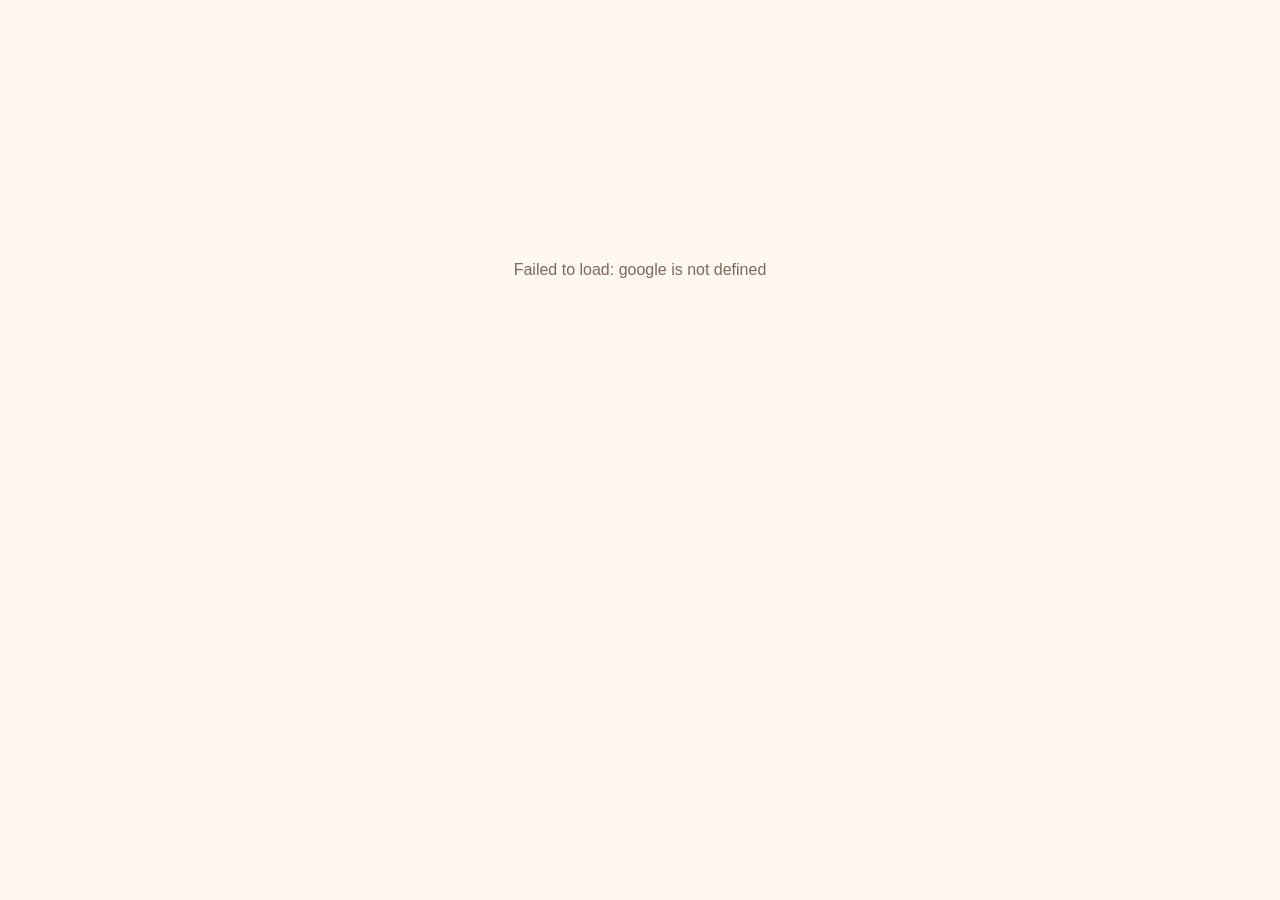
==== apps-script/admin.html @ 8aa75b38 "Heat 3: Inventory view + restock modal - New getInventoryDetail joins Restocks for true last-restock" ====
<!DOCTYPE html>
<html>
<head>
  <base target="_top">
  <meta charset="utf-8">
  <title>Siopao POS — Admin</title>
  <style>
    /* Reuse the seller-frontend palette as the de-facto Touchstone. */
    :root {
      --bg:        #fff8f0;
      --surface:   #ffffff;
      --surface-2: #fdf2e3;
      --primary:   #c44b2f;
      --primary-d: #9c3a23;
      --accent:    #2f7d3c;
      --warn:      #b88500;
      --danger:    #b3261e;
      --text:      #221a14;
      --muted:     #7a6a5e;
      --border:    #ead9c5;
      --shadow:    0 1px 3px rgba(80, 40, 10, 0.08);
      --radius:    10px;
    }

    * { box-sizing: border-box; }
    html, body { margin: 0; padding: 0; }
    body {
      font-family: -apple-system, BlinkMacSystemFont, "Segoe UI", Roboto, sans-serif;
      color: var(--text);
      background: var(--bg);
      font-size: 14px;
      line-height: 1.4;
    }
    button { font: inherit; color: inherit; cursor: pointer; border: none; background: none; }
    button:disabled { opacity: 0.5; cursor: not-allowed; }
    input, select, textarea {
      font: inherit;
      padding: 8px 10px;
      border: 1px solid var(--border);
      background: var(--surface);
      border-radius: 6px;
      color: var(--text);
    }
    input:focus, select:focus, textarea:focus { outline: 2px solid var(--primary); outline-offset: -1px; }

    [hidden] { display: none !important; }

    /* ---------- Loading / auth gate ---------- */
    .loading {
      display: flex; align-items: center; justify-content: center;
      min-height: 60vh; color: var(--muted); font-size: 16px;
    }
    .auth-gate {
      max-width: 480px; margin: 80px auto; text-align: center;
      background: var(--surface); padding: 32px 24px;
      border-radius: var(--radius); box-shadow: var(--shadow);
    }
    .auth-gate h1 { margin: 0 0 12px; color: var(--primary); font-size: 24px; }
    .auth-gate p  { margin: 8px 0; }
    .auth-gate .email { font-weight: 600; }
    .auth-gate .hint  { color: var(--muted); font-size: 13px; margin-top: 16px; }

    /* ---------- Topbar + nav ---------- */
    .topbar {
      display: flex; align-items: center; justify-content: space-between;
      padding: 12px 20px; background: var(--surface);
      border-bottom: 1px solid var(--border);
    }
    .brand { font-weight: 700; color: var(--primary); font-size: 16px; }
    .who { color: var(--muted); font-size: 13px; }

    .tabs {
      display: flex; gap: 4px; padding: 0 12px;
      background: var(--surface); border-bottom: 1px solid var(--border);
      overflow-x: auto;
    }
    .tabs button {
      padding: 12px 14px; font-weight: 500;
      color: var(--muted); border-bottom: 3px solid transparent;
      white-space: nowrap;
    }
    .tabs button.active {
      color: var(--primary);
      border-bottom-color: var(--primary);
    }
    .tabs button:hover:not(.active) { color: var(--text); }

    /* ---------- Content area ---------- */
    .content { padding: 20px; max-width: 1200px; margin: 0 auto; }
    .view-stub {
      background: var(--surface); padding: 32px;
      border-radius: var(--radius); box-shadow: var(--shadow);
      color: var(--muted); text-align: center;
    }
    .view-stub h2 { color: var(--text); margin: 0 0 8px; }

    h2.section-title {
      margin: 0 0 12px; font-size: 18px;
    }

    /* ---------- Cards / tables (used by later heats) ---------- */
    .card {
      background: var(--surface);
      border-radius: var(--radius);
      box-shadow: var(--shadow);
      padding: 16px;
      margin-bottom: 16px;
    }
    table {
      width: 100%; border-collapse: collapse; background: var(--surface);
      border-radius: var(--radius); overflow: hidden;
      box-shadow: var(--shadow);
    }
    th, td {
      padding: 10px 12px; text-align: left;
      border-bottom: 1px solid var(--border);
    }
    th {
      background: var(--surface-2);
      font-weight: 600; color: var(--muted);
      font-size: 12px; text-transform: uppercase; letter-spacing: 0.4px;
    }
    tr:last-child td { border-bottom: none; }

    .btn {
      display: inline-flex; align-items: center; justify-content: center;
      padding: 8px 14px; border-radius: 6px; font-weight: 600;
      background: var(--primary); color: white;
    }
    .btn:hover:not(:disabled) { background: var(--primary-d); }
    .btn.secondary {
      background: var(--surface-2); color: var(--text);
      border: 1px solid var(--border);
    }
    .btn.danger { background: var(--danger); }
    .btn.small { padding: 6px 10px; font-size: 13px; }

    /* ---------- Modal (used by later heats) ---------- */
    .modal {
      position: fixed; inset: 0;
      background: rgba(20,10,5,0.5);
      display: flex; align-items: center; justify-content: center;
      z-index: 100;
    }
    .modal-card {
      background: var(--bg);
      border-radius: var(--radius);
      padding: 20px;
      width: 100%; max-width: 420px;
      box-shadow: 0 10px 40px rgba(0,0,0,0.3);
    }
    .modal-card h3 { margin: 0 0 12px; }
    .modal-card .row { display: flex; flex-direction: column; gap: 4px; margin-bottom: 12px; }
    .modal-card .row label { font-size: 12px; color: var(--muted); text-transform: uppercase; letter-spacing: 0.4px; }
    .modal-actions { display: flex; gap: 10px; justify-content: flex-end; margin-top: 16px; }

    /* ---------- Dashboard ---------- */
    .dash-head {
      display: flex; justify-content: space-between; align-items: center;
      margin-bottom: 16px;
    }
    .dash-head .day { color: var(--muted); font-size: 13px; }
    .dash-grid {
      display: grid; grid-template-columns: 1fr 1fr; gap: 16px;
    }
    @media (max-width: 720px) { .dash-grid { grid-template-columns: 1fr; } }
    .stat-card { background: var(--surface); border-radius: var(--radius); box-shadow: var(--shadow); padding: 16px; }
    .stat-card h3 {
      margin: 0 0 8px; font-size: 12px; color: var(--muted);
      text-transform: uppercase; letter-spacing: 0.5px;
    }
    .stat-big { font-size: 30px; font-weight: 700; color: var(--primary); }
    .stat-row {
      display: flex; justify-content: space-between; padding: 6px 0;
      font-size: 14px;
    }
    .stat-row + .stat-row { border-top: 1px dashed var(--border); }
    .stat-row .label { color: var(--muted); }
    .stat-row .val { font-weight: 600; }
    .stat-store-block + .stat-store-block { margin-top: 12px; padding-top: 12px; border-top: 1px solid var(--border); }
    .stat-store-name {
      font-weight: 700; color: var(--text); margin-bottom: 6px; font-size: 14px;
    }

    .list-card { background: var(--surface); border-radius: var(--radius); box-shadow: var(--shadow); padding: 16px; }
    .list-card h3 {
      margin: 0 0 12px; font-size: 14px; font-weight: 700;
      display: flex; justify-content: space-between; align-items: baseline;
    }
    .list-card h3 small { font-weight: 400; color: var(--muted); font-size: 12px; }
    .empty { color: var(--muted); font-style: italic; padding: 12px 0; }

    .row-line {
      display: flex; justify-content: space-between; align-items: center;
      padding: 8px 0; gap: 8px;
    }
    .row-line + .row-line { border-top: 1px dashed var(--border); }
    .row-line .main { flex: 1; min-width: 0; }
    .row-line .sub { color: var(--muted); font-size: 12px; }

    .badge {
      display: inline-block; padding: 2px 8px; border-radius: 999px;
      font-size: 11px; font-weight: 700; text-transform: uppercase;
    }
    .badge.warn { background: #fff3cd; color: var(--warn); }
    .badge.danger { background: #fde0de; color: var(--danger); }
    .badge.ok { background: #e0f0e2; color: var(--accent); }

    /* ---------- Toolbars used by data views ---------- */
    .toolbar {
      display: flex; align-items: center; justify-content: space-between;
      gap: 12px; margin-bottom: 12px; flex-wrap: wrap;
    }
    .toolbar .controls { display: flex; gap: 8px; align-items: center; flex-wrap: wrap; }
    .toolbar .controls label { color: var(--muted); font-size: 13px; }
    .toolbar .controls select, .toolbar .controls input {
      min-width: 140px;
    }

    .stock-cell { font-weight: 700; }
    .stock-cell.low { color: var(--warn); }
    .stock-cell.out { color: var(--danger); }
    .row-inactive { opacity: 0.55; }

    /* ---------- Toast ---------- */
    .toast {
      position: fixed; bottom: 20px; left: 50%;
      transform: translateX(-50%);
      background: var(--text); color: white;
      padding: 10px 18px; border-radius: 999px; font-size: 14px;
      box-shadow: 0 4px 16px rgba(0,0,0,0.3);
      z-index: 200;
    }
    .toast.err { background: var(--danger); }
    .toast.ok  { background: var(--accent); }
  </style>
</head>
<body>

  <div id="loading" class="loading">Loading…</div>

  <div id="auth-gate" class="auth-gate" hidden>
    <h1>Siopao POS — Admin</h1>
    <p id="auth-msg">Not authorized.</p>
    <p class="hint">Open this page in a browser tab signed in to the Google account that owns this Apps Script project, and ensure that email is listed in <code>ADMIN_EMAILS</code> under Script Properties.</p>
  </div>

  <div id="app" hidden>
    <header class="topbar">
      <div class="brand">Siopao POS — Admin</div>
      <div class="who"><span id="who-email"></span></div>
    </header>

    <nav class="tabs">
      <button data-view="dashboard">Dashboard</button>
      <button data-view="inventory">Inventory</button>
      <button data-view="menu">Menu &amp; Prices</button>
      <button data-view="sellers">Sellers</button>
      <button data-view="sales">Sales Log</button>
      <button data-view="shifts">Shift History</button>
    </nav>

    <main id="content" class="content"></main>
  </div>

  <div id="toast" class="toast" hidden></div>

  <script>
    'use strict';

    // ---------- google.script.run promise wrapper ----------
    function srv(name) {
      var args = Array.prototype.slice.call(arguments, 1);
      return new Promise(function (resolve, reject) {
        var runner = google.script.run
          .withSuccessHandler(resolve)
          .withFailureHandler(function (err) {
            reject(new Error((err && err.message) || String(err)));
          });
        runner[name].apply(runner, args);
      });
    }

    // ---------- Tiny helpers ----------
    function $(sel) { return document.querySelector(sel); }
    function esc(s) {
      return String(s == null ? '' : s).replace(/[&<>"']/g, function (c) {
        return ({ '&':'&amp;','<':'&lt;','>':'&gt;','"':'&quot;',"'":'&#39;' })[c];
      });
    }
    function fmtPeso(n, decimals) {
      if (decimals == null) decimals = 2;
      return '₱' + (Number(n) || 0).toFixed(decimals);
    }
    function toast(msg, kind) {
      var t = $('#toast');
      t.textContent = msg;
      t.className = 'toast' + (kind ? ' ' + kind : '');
      t.hidden = false;
      clearTimeout(toast._t);
      toast._t = setTimeout(function () { t.hidden = true; }, 2800);
    }

    // ---------- State ----------
    var state = {
      view: null,
      menu: null,        // { stores, items, bundles }
      sellers: null,
      stores: null
    };

    // ---------- View router ----------
    var VIEWS = {
      dashboard: { title: 'Dashboard',     render: renderDashboard },
      inventory: { title: 'Inventory',     render: renderInventory },
      menu:      { title: 'Menu & Prices', render: renderStub },
      sellers:   { title: 'Sellers',       render: renderStub },
      sales:     { title: 'Sales Log',     render: renderStub },
      shifts:    { title: 'Shift History', render: renderStub }
    };

    function showView(name) {
      var view = VIEWS[name];
      if (!view) return;
      state.view = name;
      document.querySelectorAll('.tabs button').forEach(function (b) {
        b.classList.toggle('active', b.dataset.view === name);
      });
      view.render(name);
    }

    function renderStub(name) {
      var v = VIEWS[name];
      $('#content').innerHTML =
        '<div class="view-stub">' +
        '  <h2>' + esc(v.title) + '</h2>' +
        '  <p>This view lands in a later heat. Auth + shell ready.</p>' +
        '</div>';
    }

    // ---------- Dashboard ----------
    async function renderDashboard() {
      $('#content').innerHTML =
        '<div class="dash-head">' +
        '  <h2 class="section-title">Today</h2>' +
        '  <button class="btn small secondary" id="dash-refresh">Refresh</button>' +
        '</div>' +
        '<div id="dash-body"><div class="empty">Loading…</div></div>';

      $('#dash-refresh').addEventListener('click', loadDashboard);
      await loadDashboard();
    }

    async function loadDashboard() {
      try {
        var data = await srv('ui_getDashboard');
        if (state.view !== 'dashboard') return; // tab switched mid-load
        $('#dash-body').innerHTML = buildDashboardHtml(data);
        wireDashboardActions();
      } catch (err) {
        $('#dash-body').innerHTML =
          '<div class="empty">Failed to load: ' + esc(err.message || err) + '</div>';
      }
    }

    function buildDashboardHtml(d) {
      var t = d.today || { by_store: {}, total: { cash: 0, gcash: 0, count: 0 } };
      var total = t.total || { cash: 0, gcash: 0, count: 0 };
      var revenue = (Number(total.cash) || 0) + (Number(total.gcash) || 0);

      var perStoreHtml = '';
      var storeKeys = Object.keys(t.by_store || {});
      if (storeKeys.length === 0) {
        perStoreHtml = '<div class="empty">No sales recorded today yet.</div>';
      } else {
        // Map store_id → display name via active_shifts / variance_alerts if any,
        // else fall back to the store_id itself.
        var storeNameLookup = {};
        (d.active_shifts || []).forEach(function (s) { storeNameLookup[s.store_id] = s.store_name; });
        (d.variance_alerts || []).forEach(function (s) { storeNameLookup[s.store_id] = s.store_name; });

        perStoreHtml = storeKeys.map(function (sid) {
          var row = t.by_store[sid];
          var name = storeNameLookup[sid] || sid;
          return (
            '<div class="stat-store-block">' +
            '  <div class="stat-store-name">' + esc(name) + '</div>' +
            '  <div class="stat-row"><span class="label">Cash</span><span class="val">' + fmtPeso(row.cash) + '</span></div>' +
            '  <div class="stat-row"><span class="label">GCash</span><span class="val">' + fmtPeso(row.gcash) + '</span></div>' +
            '  <div class="stat-row"><span class="label">Sales</span><span class="val">' + (row.count || 0) + '</span></div>' +
            '</div>'
          );
        }).join('');
      }

      var bestHtml = (!d.best_sellers || d.best_sellers.length === 0)
        ? '<div class="empty">Nothing sold today yet.</div>'
        : d.best_sellers.slice(0, 10).map(function (b) {
            return (
              '<div class="row-line">' +
              '  <div class="main">' + esc(b.name) + '</div>' +
              '  <div class="val">×' + b.qty_sold + '</div>' +
              '</div>'
            );
          }).join('');

      var activeHtml = (!d.active_shifts || d.active_shifts.length === 0)
        ? '<div class="empty">No active shifts right now.</div>'
        : d.active_shifts.map(function (s) {
            return (
              '<div class="row-line">' +
              '  <div class="main">' +
              '    <div>' + esc(s.seller_name) + ' <span class="sub">@ ' + esc(s.store_name) + '</span></div>' +
              '    <div class="sub">since ' + fmtTime(s.start_time) + ' · running ' + runningDuration(s.start_time) + '</div>' +
              '  </div>' +
              '  <button class="btn small secondary" data-action="force-close" data-shift-id="' + esc(s.shift_id) + '" data-seller="' + esc(s.seller_name) + '">Force close</button>' +
              '</div>'
            );
          }).join('');

      var alertsHtml = (!d.variance_alerts || d.variance_alerts.length === 0)
        ? '<div class="empty">No variance alerts today (threshold ₱20).</div>'
        : d.variance_alerts.map(function (a) {
            var bits = [];
            if (Math.abs(a.variance_cash)  > 0.005) bits.push('Cash ' + signed(a.variance_cash));
            if (Math.abs(a.variance_gcash) > 0.005) bits.push('GCash ' + signed(a.variance_gcash));
            return (
              '<div class="row-line">' +
              '  <div class="main">' +
              '    <div>' + esc(a.seller_name) + ' <span class="sub">@ ' + esc(a.store_name) + '</span></div>' +
              '    <div class="sub">closed ' + fmtTime(a.end_time) + '</div>' +
              '  </div>' +
              '  <span class="badge danger">' + bits.join(' · ') + '</span>' +
              '</div>'
            );
          }).join('');

      return (
        '<div class="dash-grid">' +
        '  <div class="stat-card">' +
        '    <h3>Revenue today</h3>' +
        '    <div class="stat-big">' + fmtPeso(revenue) + '</div>' +
        '    <div class="stat-row"><span class="label">Cash</span><span class="val">' + fmtPeso(total.cash) + '</span></div>' +
        '    <div class="stat-row"><span class="label">GCash</span><span class="val">' + fmtPeso(total.gcash) + '</span></div>' +
        '    <div class="stat-row"><span class="label">Sales</span><span class="val">' + (total.count || 0) + '</span></div>' +
        '  </div>' +
        '  <div class="stat-card">' +
        '    <h3>By store</h3>' +
        '    ' + perStoreHtml +
        '  </div>' +
        '  <div class="list-card">' +
        '    <h3>Best sellers <small>today</small></h3>' +
        '    ' + bestHtml +
        '  </div>' +
        '  <div class="list-card">' +
        '    <h3>Active shifts</h3>' +
        '    ' + activeHtml +
        '  </div>' +
        '  <div class="list-card" style="grid-column: 1 / -1;">' +
        '    <h3>Variance alerts <small>today, &gt; ₱20</small></h3>' +
        '    ' + alertsHtml +
        '  </div>' +
        '</div>'
      );
    }

    function wireDashboardActions() {
      document.querySelectorAll('[data-action="force-close"]').forEach(function (btn) {
        btn.addEventListener('click', async function () {
          var shiftId = btn.dataset.shiftId;
          var who = btn.dataset.seller;
          var ok = confirm('Force-close ' + who + "'s shift?\n\nNo counted cash/GCash will be recorded — variance fields will be blank. The shift's notes will be stamped [FORCE CLOSED BY ADMIN].");
          if (!ok) return;
          btn.disabled = true;
          try {
            await srv('ui_forceCloseShift', { shift_id: shiftId });
            toast('Shift force-closed', 'ok');
            await loadDashboard();
          } catch (err) {
            toast(err.message, 'err');
            btn.disabled = false;
          }
        });
      });
    }

    // ---------- Date/duration formatters ----------
    function fmtTime(t) {
      if (!t) return '—';
      var d = new Date(t);
      var h = d.getHours();
      var m = d.getMinutes();
      var ampm = h >= 12 ? 'PM' : 'AM';
      var hh = ((h + 11) % 12) + 1;
      return hh + ':' + (m < 10 ? '0' : '') + m + ' ' + ampm;
    }
    function runningDuration(t) {
      if (!t) return '—';
      var ms = Date.now() - new Date(t).getTime();
      if (ms < 0) return '—';
      var m = Math.floor(ms / 60000);
      if (m < 60) return m + 'm';
      return Math.floor(m / 60) + 'h ' + (m % 60) + 'm';
    }
    function signed(n) {
      var v = Number(n) || 0;
      return (v > 0 ? '+' : '') + fmtPeso(v);
    }

    function fmtDate(t) {
      if (!t) return 'never';
      var d = new Date(t);
      var now = new Date();
      var sameDay = d.toDateString() === now.toDateString();
      if (sameDay) return 'today ' + fmtTime(t);
      var diffDays = Math.floor((now - d) / 86400000);
      if (diffDays === 1) return 'yesterday';
      if (diffDays < 7) return diffDays + 'd ago';
      return d.getFullYear() + '-' + pad2(d.getMonth() + 1) + '-' + pad2(d.getDate());
    }
    function pad2(n) { return (n < 10 ? '0' : '') + n; }

    // ---------- Inventory ----------
    var inventoryState = { store_id: null, rows: [] };

    async function renderInventory() {
      $('#content').innerHTML =
        '<div class="toolbar">' +
        '  <h2 class="section-title">Inventory</h2>' +
        '  <div class="controls">' +
        '    <label for="inv-store">Store</label>' +
        '    <select id="inv-store"></select>' +
        '    <button class="btn small secondary" id="inv-refresh">Refresh</button>' +
        '  </div>' +
        '</div>' +
        '<div id="inv-body"><div class="empty">Loading…</div></div>';

      // Load stores once, then default to first
      if (!state.stores) {
        try { state.stores = await srv('ui_listStores'); }
        catch (err) { $('#inv-body').innerHTML = '<div class="empty">Failed to load stores: ' + esc(err.message) + '</div>'; return; }
      }
      var sel = $('#inv-store');
      sel.innerHTML = state.stores
        .filter(function (s) { return s.active; })
        .map(function (s) { return '<option value="' + esc(s.store_id) + '">' + esc(s.name) + '</option>'; })
        .join('');
      if (!inventoryState.store_id) inventoryState.store_id = sel.value;
      else sel.value = inventoryState.store_id;

      sel.addEventListener('change', function () {
        inventoryState.store_id = sel.value;
        loadInventory();
      });
      $('#inv-refresh').addEventListener('click', loadInventory);

      await loadInventory();
    }

    async function loadInventory() {
      var sid = inventoryState.store_id;
      if (!sid) return;
      $('#inv-body').innerHTML = '<div class="empty">Loading…</div>';
      try {
        inventoryState.rows = await srv('ui_getInventoryDetail', { store_id: sid });
        if (state.view !== 'inventory') return;
        renderInventoryTable();
      } catch (err) {
        $('#inv-body').innerHTML = '<div class="empty">Failed: ' + esc(err.message) + '</div>';
      }
    }

    function renderInventoryTable() {
      var rows = inventoryState.rows.slice().sort(function (a, b) {
        // active first, then by name
        if (a.active !== b.active) return a.active ? -1 : 1;
        return a.name.localeCompare(b.name);
      });
      if (rows.length === 0) {
        $('#inv-body').innerHTML = '<div class="empty">No items in inventory for this store.</div>';
        return;
      }
      $('#inv-body').innerHTML =
        '<table>' +
        '  <thead><tr><th>Item</th><th>Stock</th><th>Last restocked</th><th></th></tr></thead>' +
        '  <tbody>' +
          rows.map(function (r) {
            var stockClass = r.stock <= 0 ? 'out' : r.stock <= 5 ? 'low' : '';
            return (
              '<tr class="' + (r.active ? '' : 'row-inactive') + '">' +
              '  <td>' + esc(r.name) + (r.active ? '' : ' <span class="badge warn">inactive</span>') + '</td>' +
              '  <td class="stock-cell ' + stockClass + '">' + r.stock + '</td>' +
              '  <td>' + esc(fmtDate(r.last_restocked_at)) +
                  (r.last_restocked_qty ? ' <span class="sub">(+' + r.last_restocked_qty + ')</span>' : '') +
              '  </td>' +
              '  <td><button class="btn small" data-action="restock" data-item-id="' + esc(r.item_id) + '" data-item-name="' + esc(r.name) + '">+ Restock</button></td>' +
              '</tr>'
            );
          }).join('') +
        '  </tbody>' +
        '</table>';

      document.querySelectorAll('[data-action="restock"]').forEach(function (btn) {
        btn.addEventListener('click', function () {
          openRestockModal(btn.dataset.itemId, btn.dataset.itemName);
        });
      });
    }

    function openRestockModal(item_id, item_name) {
      var storeName = (state.stores || []).filter(function (s) { return s.store_id === inventoryState.store_id; })[0];
      storeName = storeName ? storeName.name : inventoryState.store_id;
      var modal = document.createElement('div');
      modal.className = 'modal';
      modal.innerHTML =
        '<div class="modal-card">' +
        '  <h3>Restock</h3>' +
        '  <div class="row"><label>Item</label><div>' + esc(item_name) + ' <span class="sub">@ ' + esc(storeName) + '</span></div></div>' +
        '  <div class="row"><label>Quantity to add</label><input type="number" id="restock-qty" min="1" step="1" value="10" autofocus></div>' +
        '  <div class="row"><label>Notes (optional)</label><input type="text" id="restock-notes" placeholder="e.g. fresh batch from kitchen"></div>' +
        '  <div class="modal-actions">' +
        '    <button class="btn secondary" data-modal-cancel>Cancel</button>' +
        '    <button class="btn" data-modal-ok>Add stock</button>' +
        '  </div>' +
        '</div>';
      document.body.appendChild(modal);
      modal.querySelector('[data-modal-cancel]').addEventListener('click', function () { modal.remove(); });
      modal.querySelector('[data-modal-ok]').addEventListener('click', async function () {
        var ok = modal.querySelector('[data-modal-ok]');
        var qty = Number(modal.querySelector('#restock-qty').value);
        var notes = modal.querySelector('#restock-notes').value;
        if (!isFinite(qty) || qty <= 0) { toast('Quantity must be positive', 'err'); return; }
        ok.disabled = true;
        try {
          await srv('ui_restock', { store_id: inventoryState.store_id, item_id: item_id, qty: qty, notes: notes });
          modal.remove();
          toast('Restocked +' + qty + ' ' + item_name, 'ok');
          await loadInventory();
        } catch (err) {
          toast(err.message, 'err');
          ok.disabled = false;
        }
      });
      setTimeout(function () { modal.querySelector('#restock-qty').focus(); modal.querySelector('#restock-qty').select(); }, 0);
    }

    // ---------- Boot ----------
    async function init() {
      try {
        var who = await srv('ui_whoami');

        if (!who.allowed) {
          $('#loading').hidden = true;
          $('#auth-gate').hidden = false;
          if (!who.email) {
            $('#auth-msg').innerHTML =
              'No Google identity detected. Make sure you are signed in to ' +
              'Google in this browser before opening this page.';
          } else if (!who.allowlist_configured) {
            $('#auth-msg').innerHTML =
              'You are signed in as <span class="email">' + esc(who.email) + '</span>, ' +
              'but <code>ADMIN_EMAILS</code> is empty in Script Properties.';
          } else {
            $('#auth-msg').innerHTML =
              'Signed in as <span class="email">' + esc(who.email) + '</span> ' +
              '— not in the admin allowlist.';
          }
          return;
        }

        $('#who-email').textContent = who.email;
        $('#loading').hidden = true;
        $('#app').hidden = false;

        // Wire tabs
        document.querySelectorAll('.tabs button').forEach(function (b) {
          b.addEventListener('click', function () { showView(b.dataset.view); });
        });

        // Land on dashboard by default
        showView('dashboard');
      } catch (err) {
        $('#loading').textContent = 'Failed to load: ' + (err.message || err);
      }
    }

    init();
  </script>
</body>
</html>
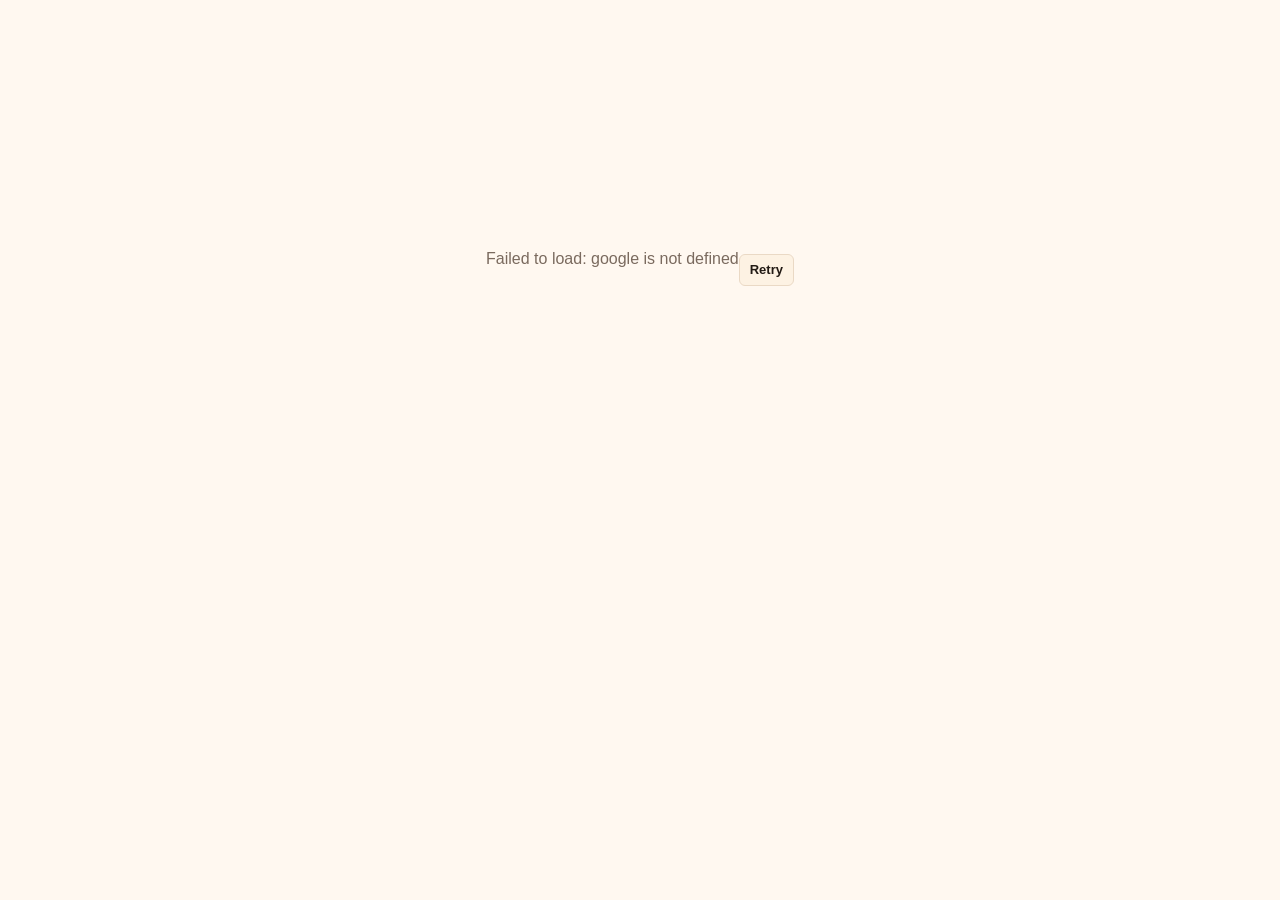
==== commit dde41a58: "Sweep: fix 7 latent bugs in admin frontend A proactive code-review pass found several quiet bugs:  1" ====
--- a/apps-script/admin.html
+++ b/apps-script/admin.html
@@ -59,6 +59,11 @@
     .auth-gate p  { margin: 8px 0; }
     .auth-gate .email { font-weight: 600; }
     .auth-gate .hint  { color: var(--muted); font-size: 13px; margin-top: 16px; }
+    #login-form { display: flex; flex-direction: column; gap: 12px; margin: 16px 0 4px; text-align: left; }
+    #login-form .row { display: flex; flex-direction: column; gap: 4px; }
+    #login-form .row label { font-size: 12px; color: var(--muted); text-transform: uppercase; letter-spacing: 0.4px; }
+    #login-form button { width: 100%; padding: 12px; }
+    .login-err { margin: 0; height: 18px; color: var(--danger); font-size: 13px; text-align: left; }
 
     /* ---------- Topbar + nav ---------- */
     .topbar {
@@ -221,6 +226,36 @@
     .stock-cell.low { color: var(--warn); }
     .stock-cell.out { color: var(--danger); }
     .row-inactive { opacity: 0.55; }
+
+    /* ---------- Filter bar ---------- */
+    .filter-bar {
+      background: var(--surface); padding: 12px 14px;
+      border-radius: var(--radius); box-shadow: var(--shadow);
+      margin-bottom: 14px;
+      display: flex; flex-wrap: wrap; gap: 10px 14px; align-items: flex-end;
+    }
+    .filter-bar .field { display: flex; flex-direction: column; gap: 4px; }
+    .filter-bar .field label {
+      font-size: 11px; color: var(--muted);
+      text-transform: uppercase; letter-spacing: 0.4px;
+    }
+    .filter-bar .actions { margin-left: auto; display: flex; gap: 8px; }
+
+    .pill-group { display: inline-flex; border: 1px solid var(--border); border-radius: 6px; overflow: hidden; }
+    .pill-group button {
+      padding: 7px 10px; font-size: 13px; background: var(--surface); color: var(--text);
+    }
+    .pill-group button.active { background: var(--primary); color: white; }
+
+    .row-voided { background: #fdf6f5; }
+    .row-voided .items, .row-voided .total { text-decoration: line-through; color: var(--muted); }
+
+    .row-variance-bad { background: #fff7f6; }
+    .var-good { color: var(--accent); font-weight: 600; }
+    .var-bad  { color: var(--danger);  font-weight: 600; }
+    td.cell-num { text-align: right; font-variant-numeric: tabular-nums; }
+
+    .results-count { color: var(--muted); font-size: 13px; padding: 0 4px; }
 
     /* ---------- Toast ---------- */
     .toast {
@@ -241,14 +276,29 @@
 
   <div id="auth-gate" class="auth-gate" hidden>
     <h1>Siopao POS — Admin</h1>
-    <p id="auth-msg">Not authorized.</p>
-    <p class="hint">Open this page in a browser tab signed in to the Google account that owns this Apps Script project, and ensure that email is listed in <code>ADMIN_EMAILS</code> under Script Properties.</p>
+    <p id="auth-msg" class="hint">&nbsp;</p>
+    <form id="login-form" autocomplete="on">
+      <div class="row">
+        <label for="lg-user">Username</label>
+        <input type="text" id="lg-user" autocomplete="username" required>
+      </div>
+      <div class="row">
+        <label for="lg-pass">Password</label>
+        <input type="password" id="lg-pass" autocomplete="current-password" required>
+      </div>
+      <p id="login-err" class="login-err">&nbsp;</p>
+      <button class="btn" id="login-btn" type="submit">Log in</button>
+    </form>
+    <p class="hint">If you haven't set credentials yet, run <code>setupAdminPassword_dev</code> once in the Apps Script editor.</p>
   </div>
 
   <div id="app" hidden>
     <header class="topbar">
       <div class="brand">Siopao POS — Admin</div>
-      <div class="who"><span id="who-email"></span></div>
+      <div class="who">
+        <span id="who-email"></span>
+        <button id="logout-btn" class="btn small secondary" style="margin-left:12px;">Log out</button>
+      </div>
     </header>
 
     <nav class="tabs">
@@ -268,9 +318,37 @@
   <script>
     'use strict';
 
+    // ---------- Admin credentials ----------
+    var AUTH_KEY = 'siopao.admin.auth';
+    var adminAuth = loadAuth(); // { username, password } | null
+
+    function loadAuth() {
+      try {
+        var raw = localStorage.getItem(AUTH_KEY);
+        if (raw) {
+          var v = JSON.parse(raw);
+          if (v && v.username && v.password) return v;
+        }
+      } catch (e) {}
+      return null;
+    }
+    function saveAuth(a) { localStorage.setItem(AUTH_KEY, JSON.stringify(a)); }
+    function clearAuth() { localStorage.removeItem(AUTH_KEY); adminAuth = null; }
+
     // ---------- google.script.run promise wrapper ----------
+    // Auto-injects adminAuth into the first param object so view code
+    // doesn't have to thread credentials through every call. Pass _auth
+    // explicitly only for the login call itself (where adminAuth is null
+    // and we're submitting the user-typed form values).
     function srv(name) {
       var args = Array.prototype.slice.call(arguments, 1);
+      if (adminAuth) {
+        if (args.length === 0) {
+          args.push({ _auth: adminAuth });
+        } else if (args[0] && typeof args[0] === 'object' && !args[0]._auth) {
+          args[0]._auth = adminAuth;
+        }
+      }
       return new Promise(function (resolve, reject) {
         var runner = google.script.run
           .withSuccessHandler(resolve)
@@ -313,10 +391,10 @@
     var VIEWS = {
       dashboard: { title: 'Dashboard',     render: renderDashboard },
       inventory: { title: 'Inventory',     render: renderInventory },
-      menu:      { title: 'Menu & Prices', render: renderStub },
-      sellers:   { title: 'Sellers',       render: renderStub },
-      sales:     { title: 'Sales Log',     render: renderStub },
-      shifts:    { title: 'Shift History', render: renderStub }
+      menu:      { title: 'Menu & Prices', render: renderMenu },
+      sellers:   { title: 'Sellers',       render: renderSellers },
+      sales:     { title: 'Sales Log',     render: renderSalesLog },
+      shifts:    { title: 'Shift History', render: renderShiftHistory }
     };
 
     function showView(name) {
@@ -538,8 +616,15 @@
       // Load stores once, then default to first
       if (!state.stores) {
         try { state.stores = await srv('ui_listStores'); }
-        catch (err) { $('#inv-body').innerHTML = '<div class="empty">Failed to load stores: ' + esc(err.message) + '</div>'; return; }
-      }
+        catch (err) {
+          if (state.view !== 'inventory') return;
+          $('#inv-body').innerHTML = '<div class="empty">Failed to load stores: ' + esc(err.message) + '</div>';
+          return;
+        }
+      }
+      // User may have tab-switched during the await — bail before touching
+      // DOM elements that no longer exist in #content.
+      if (state.view !== 'inventory') return;
       var sel = $('#inv-store');
       sel.innerHTML = state.stores
         .filter(function (s) { return s.active; })
@@ -644,44 +729,809 @@
       setTimeout(function () { modal.querySelector('#restock-qty').focus(); modal.querySelector('#restock-qty').select(); }, 0);
     }
 
+    // ---------- Menu & Prices ----------
+    async function renderMenu() {
+      $('#content').innerHTML =
+        '<div class="toolbar">' +
+        '  <h2 class="section-title">Menu &amp; Prices</h2>' +
+        '  <div class="controls">' +
+        '    <button class="btn small secondary" id="menu-refresh">Refresh</button>' +
+        '  </div>' +
+        '</div>' +
+        '<div id="items-section"><div class="empty">Loading items…</div></div>' +
+        '<div id="bundles-section" style="margin-top:24px;"><div class="empty">Loading bundles…</div></div>';
+
+      $('#menu-refresh').addEventListener('click', loadMenu);
+      await loadMenu();
+    }
+
+    async function loadMenu() {
+      try {
+        // Use catalog (includes inactive) so admin can reactivate items.
+        state.menu = await srv('ui_getCatalog');
+      } catch (err) {
+        $('#items-section').innerHTML = '<div class="empty">Failed: ' + esc(err.message) + '</div>';
+        return;
+      }
+      if (state.view !== 'menu') return;
+      renderItemsSection();
+      renderBundlesSection();
+    }
+
+    function renderItemsSection() {
+      var items = ((state.menu && state.menu.items) || []).slice().sort(function (a, b) {
+        if (a.active !== b.active) return a.active ? -1 : 1;
+        return a.name.localeCompare(b.name);
+      });
+      var html =
+        '<div class="toolbar" style="margin-bottom:8px;">' +
+        '  <h3 style="margin:0;">Items</h3>' +
+        '  <button class="btn small" data-action="add-item">+ Add item</button>' +
+        '</div>';
+      if (items.length === 0) {
+        html += '<div class="empty">No items yet.</div>';
+      } else {
+        html += '<table>' +
+          '<thead><tr><th>ID</th><th>Name</th><th>Price</th><th>Category</th><th></th></tr></thead>' +
+          '<tbody>' +
+            items.map(function (i) {
+              return (
+                '<tr class="' + (i.active ? '' : 'row-inactive') + '">' +
+                '<td><span class="sub">' + esc(i.item_id) + '</span></td>' +
+                '<td>' + esc(i.name) + (i.active ? '' : ' <span class="badge warn">inactive</span>') + '</td>' +
+                '<td>' + fmtPeso(i.retail_price) + '</td>' +
+                '<td>' + esc(i.category || '—') + '</td>' +
+                '<td><button class="btn small secondary" data-action="edit-item" data-item-id="' + esc(i.item_id) + '">Edit</button></td>' +
+                '</tr>'
+              );
+            }).join('') +
+          '</tbody></table>';
+      }
+      $('#items-section').innerHTML = html;
+      document.querySelector('[data-action="add-item"]').addEventListener('click', function () { openItemModal(null); });
+      document.querySelectorAll('[data-action="edit-item"]').forEach(function (b) {
+        b.addEventListener('click', function () { openItemModal(b.dataset.itemId); });
+      });
+    }
+
+    function renderBundlesSection() {
+      var bundles = ((state.menu && state.menu.bundles) || []).slice().sort(function (a, b) {
+        if (a.active !== b.active) return a.active ? -1 : 1;
+        return a.name.localeCompare(b.name);
+      });
+      var html =
+        '<div class="toolbar" style="margin-bottom:8px;">' +
+        '  <h3 style="margin:0;">Bundles</h3>' +
+        '  <button class="btn small" data-action="add-bundle">+ Add bundle</button>' +
+        '</div>';
+      if (bundles.length === 0) {
+        html += '<div class="empty">No bundles yet.</div>';
+      } else {
+        html += '<table>' +
+          '<thead><tr><th>ID</th><th>Name</th><th>Price</th><th>Siopao qty</th><th>Gulaman qty</th><th></th></tr></thead>' +
+          '<tbody>' +
+            bundles.map(function (b) {
+              return (
+                '<tr class="' + (b.active ? '' : 'row-inactive') + '">' +
+                '<td><span class="sub">' + esc(b.bundle_id) + '</span></td>' +
+                '<td>' + esc(b.name) + (b.active ? '' : ' <span class="badge warn">inactive</span>') + '</td>' +
+                '<td>' + fmtPeso(b.price) + '</td>' +
+                '<td>' + b.includes_siopao_qty + '</td>' +
+                '<td>' + b.includes_gulaman_qty + '</td>' +
+                '<td><button class="btn small secondary" data-action="edit-bundle" data-bundle-id="' + esc(b.bundle_id) + '">Edit</button></td>' +
+                '</tr>'
+              );
+            }).join('') +
+          '</tbody></table>';
+      }
+      $('#bundles-section').innerHTML = html;
+      document.querySelector('[data-action="add-bundle"]').addEventListener('click', function () { openBundleModal(null); });
+      document.querySelectorAll('[data-action="edit-bundle"]').forEach(function (b) {
+        b.addEventListener('click', function () { openBundleModal(b.dataset.bundleId); });
+      });
+    }
+
+    function openItemModal(item_id) {
+      var existing = item_id ? (state.menu.items || []).filter(function (i) { return i.item_id === item_id; })[0] : null;
+      var isNew = !existing;
+      var modal = document.createElement('div');
+      modal.className = 'modal';
+      modal.innerHTML =
+        '<div class="modal-card">' +
+        '  <h3>' + (isNew ? 'Add item' : 'Edit item') + '</h3>' +
+        '  <div class="row"><label>ID (slug)</label>' +
+          (isNew
+            ? '<input type="text" id="m-item-id" placeholder="e.g. asado" pattern="[a-z0-9_]+">'
+            : '<div class="sub">' + esc(item_id) + ' <span class="sub">(immutable)</span></div>') +
+        '  </div>' +
+        '  <div class="row"><label>Name</label><input type="text" id="m-name" value="' + esc(existing ? existing.name : '') + '"></div>' +
+        '  <div class="row"><label>Retail price (₱)</label><input type="number" id="m-price" min="0" step="0.01" value="' + (existing ? existing.retail_price : '') + '"></div>' +
+        '  <div class="row"><label>Category</label><input type="text" id="m-cat" value="' + esc(existing ? existing.category : '') + '" placeholder="e.g. siopao, drink"></div>' +
+        '  ' + (isNew ? '' : '<div class="row"><label>Active</label><label><input type="checkbox" id="m-active"' + (existing.active ? ' checked' : '') + '> visible to sellers</label></div>') +
+        '  <div class="modal-actions">' +
+        '    <button class="btn secondary" data-modal-cancel>Cancel</button>' +
+        '    <button class="btn" data-modal-ok>' + (isNew ? 'Add' : 'Save') + '</button>' +
+        '  </div>' +
+        '</div>';
+      document.body.appendChild(modal);
+      modal.querySelector('[data-modal-cancel]').addEventListener('click', function () { modal.remove(); });
+      modal.querySelector('[data-modal-ok]').addEventListener('click', async function () {
+        var btn = modal.querySelector('[data-modal-ok]');
+        var name  = modal.querySelector('#m-name').value.trim();
+        var price = Number(modal.querySelector('#m-price').value);
+        var cat   = modal.querySelector('#m-cat').value.trim();
+        if (!name) { toast('Name required', 'err'); return; }
+        // Backend silently coerces NaN -> 0 via roundCentavo_(Number(NaN)); guard here
+        // so a fat-fingered price doesn't quietly set the item to ₱0.
+        if (!isFinite(price) || price < 0) { toast('Price must be a non-negative number', 'err'); return; }
+        btn.disabled = true;
+        try {
+          if (isNew) {
+            var newId = modal.querySelector('#m-item-id').value.trim();
+            if (!newId) { toast('ID required', 'err'); btn.disabled = false; return; }
+            await srv('ui_addItem', {
+              item_id: newId, name: name, retail_price: price, category: cat, active: true
+            });
+            toast('Item added', 'ok');
+          } else {
+            await srv('ui_updateItem', { item_id: item_id, fields: {
+              name: name, retail_price: price, category: cat,
+              active: modal.querySelector('#m-active').checked
+            }});
+            toast('Item updated', 'ok');
+          }
+          modal.remove();
+          state.menu = null;
+          await loadMenu();
+        } catch (err) {
+          toast(err.message, 'err');
+          btn.disabled = false;
+        }
+      });
+    }
+
+    // ---------- Sellers ----------
+    async function renderSellers() {
+      $('#content').innerHTML =
+        '<div class="toolbar">' +
+        '  <h2 class="section-title">Sellers</h2>' +
+        '  <div class="controls">' +
+        '    <button class="btn small secondary" id="sel-refresh">Refresh</button>' +
+        '    <button class="btn small" id="sel-add">+ Add seller</button>' +
+        '  </div>' +
+        '</div>' +
+        '<div id="sel-body"><div class="empty">Loading…</div></div>';
+
+      // Ensure stores cache is populated for the Add modal's dropdown
+      if (!state.stores) {
+        try { state.stores = await srv('ui_listStores'); } catch (e) {}
+      }
+      // Bail if user tab-switched during the stores fetch.
+      if (state.view !== 'sellers') return;
+
+      $('#sel-refresh').addEventListener('click', loadSellers);
+      $('#sel-add').addEventListener('click', function () { openSellerModal(null); });
+      await loadSellers();
+    }
+
+    async function loadSellers() {
+      try {
+        state.sellers = await srv('ui_listSellers');
+        if (state.view !== 'sellers') return;
+        renderSellersTable();
+      } catch (err) {
+        $('#sel-body').innerHTML = '<div class="empty">Failed: ' + esc(err.message) + '</div>';
+      }
+    }
+
+    function storeNameOf(store_id) {
+      var s = (state.stores || []).filter(function (x) { return x.store_id === store_id; })[0];
+      return s ? s.name : store_id;
+    }
+
+    function renderSellersTable() {
+      var sellers = state.sellers || [];
+      if (sellers.length === 0) {
+        $('#sel-body').innerHTML = '<div class="empty">No sellers yet — click + Add seller.</div>';
+        return;
+      }
+      var sorted = sellers.slice().sort(function (a, b) {
+        if (a.active !== b.active) return a.active ? -1 : 1;
+        return a.name.localeCompare(b.name);
+      });
+      $('#sel-body').innerHTML =
+        '<table>' +
+        '  <thead><tr><th>Name</th><th>Store</th><th>Last shift</th><th>Status</th><th></th></tr></thead>' +
+        '  <tbody>' +
+          sorted.map(function (s) {
+            var statusBadge = s.active
+              ? '<span class="badge ok">active</span>'
+              : '<span class="badge warn">inactive</span>';
+            var actions = [
+              '<button class="btn small secondary" data-action="reset-pin" data-seller-id="' + esc(s.seller_id) + '" data-seller-name="' + esc(s.name) + '">Reset PIN</button>',
+              s.active
+                ? '<button class="btn small secondary" data-action="set-active" data-seller-id="' + esc(s.seller_id) + '" data-seller-name="' + esc(s.name) + '" data-active="false">Deactivate</button>'
+                : '<button class="btn small secondary" data-action="set-active" data-seller-id="' + esc(s.seller_id) + '" data-seller-name="' + esc(s.name) + '" data-active="true">Reactivate</button>'
+            ].join(' ');
+            return (
+              '<tr class="' + (s.active ? '' : 'row-inactive') + '">' +
+              '<td>' + esc(s.name) + '</td>' +
+              '<td>' + esc(storeNameOf(s.store_id)) + '</td>' +
+              '<td>' + esc(fmtDate(s.last_shift_at)) + '</td>' +
+              '<td>' + statusBadge + '</td>' +
+              '<td style="white-space:nowrap;">' + actions + '</td>' +
+              '</tr>'
+            );
+          }).join('') +
+        '  </tbody></table>';
+
+      document.querySelectorAll('[data-action="reset-pin"]').forEach(function (b) {
+        b.addEventListener('click', function () { openResetPinModal(b.dataset.sellerId, b.dataset.sellerName); });
+      });
+      document.querySelectorAll('[data-action="set-active"]').forEach(function (b) {
+        b.addEventListener('click', async function () {
+          var active = b.dataset.active === 'true';
+          var verb = active ? 'Reactivate' : 'Deactivate';
+          if (!confirm(verb + ' ' + b.dataset.sellerName + '?')) return;
+          b.disabled = true;
+          try {
+            await srv('ui_setSellerActive', { seller_id: b.dataset.sellerId, active: active });
+            toast(verb + 'd', 'ok');
+            await loadSellers();
+          } catch (err) { toast(err.message, 'err'); b.disabled = false; }
+        });
+      });
+    }
+
+    function openSellerModal(seller_id) {
+      var stores = (state.stores || []).filter(function (s) { return s.active; });
+      var modal = document.createElement('div');
+      modal.className = 'modal';
+      modal.innerHTML =
+        '<div class="modal-card">' +
+        '  <h3>Add seller</h3>' +
+        '  <div class="row"><label>Name</label><input type="text" id="m-name" placeholder="e.g. Lola Maria"></div>' +
+        '  <div class="row"><label>Default store</label>' +
+        '    <select id="m-store">' +
+            stores.map(function (s) { return '<option value="' + esc(s.store_id) + '">' + esc(s.name) + '</option>'; }).join('') +
+        '    </select>' +
+        '  </div>' +
+        '  <div class="row"><label>4-digit PIN</label><input type="text" id="m-pin" inputmode="numeric" maxlength="4" pattern="\\d{4}" placeholder="1234"></div>' +
+        '  <div class="row"><span class="sub">PIN must be unique among active sellers at the chosen store.</span></div>' +
+        '  <div class="modal-actions">' +
+        '    <button class="btn secondary" data-modal-cancel>Cancel</button>' +
+        '    <button class="btn" data-modal-ok>Add</button>' +
+        '  </div>' +
+        '</div>';
+      document.body.appendChild(modal);
+      modal.querySelector('[data-modal-cancel]').addEventListener('click', function () { modal.remove(); });
+      modal.querySelector('[data-modal-ok]').addEventListener('click', async function () {
+        var btn = modal.querySelector('[data-modal-ok]');
+        var name  = modal.querySelector('#m-name').value.trim();
+        var store = modal.querySelector('#m-store').value;
+        var pin   = modal.querySelector('#m-pin').value.trim();
+        if (!name) { toast('Name required', 'err'); return; }
+        if (!/^\d{4}$/.test(pin)) { toast('PIN must be 4 digits', 'err'); return; }
+        btn.disabled = true;
+        try {
+          await srv('ui_addSeller', { name: name, store_id: store, pin: pin });
+          modal.remove();
+          toast('Seller added', 'ok');
+          await loadSellers();
+        } catch (err) { toast(err.message, 'err'); btn.disabled = false; }
+      });
+      setTimeout(function () { modal.querySelector('#m-name').focus(); }, 0);
+    }
+
+    function openResetPinModal(seller_id, seller_name) {
+      var modal = document.createElement('div');
+      modal.className = 'modal';
+      modal.innerHTML =
+        '<div class="modal-card">' +
+        '  <h3>Reset PIN</h3>' +
+        '  <div class="row"><label>Seller</label><div>' + esc(seller_name) + '</div></div>' +
+        '  <div class="row"><label>New 4-digit PIN</label><input type="text" id="m-pin" inputmode="numeric" maxlength="4" pattern="\\d{4}" placeholder="1234"></div>' +
+        '  <div class="modal-actions">' +
+        '    <button class="btn secondary" data-modal-cancel>Cancel</button>' +
+        '    <button class="btn" data-modal-ok>Reset</button>' +
+        '  </div>' +
+        '</div>';
+      document.body.appendChild(modal);
+      modal.querySelector('[data-modal-cancel]').addEventListener('click', function () { modal.remove(); });
+      modal.querySelector('[data-modal-ok]').addEventListener('click', async function () {
+        var btn = modal.querySelector('[data-modal-ok]');
+        var pin = modal.querySelector('#m-pin').value.trim();
+        if (!/^\d{4}$/.test(pin)) { toast('PIN must be 4 digits', 'err'); return; }
+        btn.disabled = true;
+        try {
+          await srv('ui_resetPin', { seller_id: seller_id, pin: pin });
+          modal.remove();
+          toast('PIN reset', 'ok');
+        } catch (err) { toast(err.message, 'err'); btn.disabled = false; }
+      });
+      setTimeout(function () { modal.querySelector('#m-pin').focus(); }, 0);
+    }
+
+    // ---------- Shared: date helpers for filters ----------
+    function todayIso() {
+      var d = new Date();
+      return d.getFullYear() + '-' + pad2(d.getMonth() + 1) + '-' + pad2(d.getDate());
+    }
+    function isoToStart(s) { return s ? new Date(s + 'T00:00:00').toISOString() : ''; }
+    function isoToEnd(s)   { return s ? new Date(s + 'T23:59:59').toISOString() : ''; }
+
+    /** Build a filter bar with from/to dates, optional store/seller/payment/voided controls. */
+    function renderFilterBar(opts) {
+      var stores  = ((state.stores  || []).slice()).sort(function (a, b) { return a.name.localeCompare(b.name); });
+      var sellers = ((state.sellers || []).slice()).sort(function (a, b) { return a.name.localeCompare(b.name); });
+      var f = opts.values || {};
+      var html =
+        '<div class="filter-bar">' +
+        '  <div class="field"><label>From</label><input type="date" id="f-from" value="' + esc(f.from || todayIso()) + '"></div>' +
+        '  <div class="field"><label>To</label><input type="date" id="f-to" value="' + esc(f.to || todayIso()) + '"></div>';
+      if (opts.includeStore) {
+        html += '  <div class="field"><label>Store</label><select id="f-store"><option value="">All</option>' +
+          stores.map(function (s) { return '<option value="' + esc(s.store_id) + '"' + (f.store_id === s.store_id ? ' selected' : '') + '>' + esc(s.name) + '</option>'; }).join('') +
+          '</select></div>';
+      }
+      if (opts.includeSeller) {
+        html += '  <div class="field"><label>Seller</label><select id="f-seller"><option value="">All</option>' +
+          sellers.map(function (s) { return '<option value="' + esc(s.seller_id) + '"' + (f.seller_id === s.seller_id ? ' selected' : '') + '>' + esc(s.name) + '</option>'; }).join('') +
+          '</select></div>';
+      }
+      if (opts.includePayment) {
+        html += '  <div class="field"><label>Payment</label><div class="pill-group" id="f-pay">' +
+          ['', 'cash', 'gcash'].map(function (v) {
+            var label = v === '' ? 'All' : (v.charAt(0).toUpperCase() + v.slice(1));
+            return '<button data-pay="' + esc(v) + '"' + (((f.payment_method || '') === v) ? ' class="active"' : '') + '>' + label + '</button>';
+          }).join('') + '</div></div>';
+      }
+      if (opts.includeVoided) {
+        html += '  <div class="field"><label>Voided</label><div class="pill-group" id="f-voided">' +
+          [['', 'All'], ['false', 'No'], ['true', 'Yes']].map(function (pair) {
+            var v = pair[0]; var label = pair[1];
+            var current = f.voided == null ? '' : String(f.voided);
+            return '<button data-voided="' + esc(v) + '"' + (current === v ? ' class="active"' : '') + '>' + label + '</button>';
+          }).join('') + '</div></div>';
+      }
+      html +=
+        '  <div class="actions">' +
+        '    <button class="btn small secondary" id="f-apply">Apply</button>' +
+        '  </div>' +
+        '</div>';
+      return html;
+    }
+
+    /** Read filter bar values into a params object suited for getSalesLog / getShiftHistory. */
+    function readFilters(opts) {
+      var out = {
+        from: isoToStart(document.getElementById('f-from').value),
+        to:   isoToEnd(document.getElementById('f-to').value)
+      };
+      if (opts.includeStore)   out.store_id  = document.getElementById('f-store').value || undefined;
+      if (opts.includeSeller)  out.seller_id = document.getElementById('f-seller').value || undefined;
+      if (opts.includePayment) {
+        var pBtn = document.querySelector('#f-pay button.active');
+        var pv = pBtn ? pBtn.dataset.pay : '';
+        if (pv) out.payment_method = pv;
+      }
+      if (opts.includeVoided) {
+        var vBtn = document.querySelector('#f-voided button.active');
+        var vv = vBtn ? vBtn.dataset.voided : '';
+        if (vv === 'true')  out.voided = true;
+        if (vv === 'false') out.voided = false;
+      }
+      return out;
+    }
+
+    /** Wire pill-group buttons so clicking toggles the active state. */
+    function wirePillGroup(id) {
+      var group = document.getElementById(id);
+      if (!group) return;
+      group.querySelectorAll('button').forEach(function (b) {
+        b.addEventListener('click', function () {
+          group.querySelectorAll('button').forEach(function (x) { x.classList.remove('active'); });
+          b.classList.add('active');
+        });
+      });
+    }
+
+    async function ensureFilterCaches() {
+      if (!state.menu)    state.menu    = await srv('ui_getMenu');
+      if (!state.stores)  state.stores  = await srv('ui_listStores');
+      if (!state.sellers) state.sellers = await srv('ui_listSellers');
+    }
+
+    function summarizeItems(json) {
+      try {
+        var items = JSON.parse(json || '[]');
+        var nameMap = {};
+        ((state.menu || {}).items   || []).forEach(function (i) { nameMap[i.item_id]   = i.name; });
+        ((state.menu || {}).bundles || []).forEach(function (b) { nameMap[b.bundle_id] = b.name; });
+        return items.map(function (l) {
+          var base = (l.qty || 1) + '× ' + (nameMap[l.id] || l.id);
+          if (l.type === 'bundle' && l.chosen_siopao) {
+            base += ' (' + (nameMap[l.chosen_siopao] || l.chosen_siopao) + ')';
+          }
+          return base;
+        }).join(', ');
+      } catch (e) { return '—'; }
+    }
+
+    function fmtDateTime(t) {
+      if (!t) return '—';
+      var d = new Date(t);
+      return d.getFullYear() + '-' + pad2(d.getMonth() + 1) + '-' + pad2(d.getDate()) + ' ' + fmtTime(t);
+    }
+
+    // ---------- Sales Log ----------
+    var salesLogState = { rows: [] };
+
+    async function renderSalesLog() {
+      $('#content').innerHTML = '<div class="empty">Loading…</div>';
+      await ensureFilterCaches();
+      if (state.view !== 'sales') return;
+      $('#content').innerHTML =
+        '<h2 class="section-title">Sales Log</h2>' +
+        renderFilterBar({ includeStore: true, includeSeller: true, includePayment: true, includeVoided: true }) +
+        '<div id="sales-meta" class="results-count"></div>' +
+        '<div id="sales-body"><div class="empty">Click Apply to load.</div></div>';
+
+      wirePillGroup('f-pay');
+      wirePillGroup('f-voided');
+      $('#f-apply').addEventListener('click', loadSalesLog);
+      await loadSalesLog();
+    }
+
+    async function loadSalesLog() {
+      var f = readFilters({ includeStore: true, includeSeller: true, includePayment: true, includeVoided: true });
+      $('#sales-body').innerHTML = '<div class="empty">Loading…</div>';
+      try {
+        salesLogState.rows = await srv('ui_getSalesLog', f);
+        if (state.view !== 'sales') return;
+        renderSalesTable();
+      } catch (err) {
+        $('#sales-body').innerHTML = '<div class="empty">Failed: ' + esc(err.message) + '</div>';
+      }
+    }
+
+    function renderSalesTable() {
+      var rows = salesLogState.rows;
+      var totals = rows.reduce(function (acc, r) {
+        if (!r.voided) {
+          if (r.payment_method === 'cash')  acc.cash  += Number(r.subtotal) || 0;
+          if (r.payment_method === 'gcash') acc.gcash += Number(r.subtotal) || 0;
+          acc.count += 1;
+        }
+        return acc;
+      }, { cash: 0, gcash: 0, count: 0 });
+
+      $('#sales-meta').innerHTML =
+        rows.length + ' rows · ' + totals.count + ' non-voided · ' +
+        'Cash ' + fmtPeso(totals.cash) + ' · GCash ' + fmtPeso(totals.gcash);
+
+      if (rows.length === 0) {
+        $('#sales-body').innerHTML = '<div class="empty">No sales match these filters.</div>';
+        return;
+      }
+
+      $('#sales-body').innerHTML =
+        '<table>' +
+        '  <thead><tr>' +
+        '    <th>Time</th><th>Store</th><th>Seller</th><th>Items</th>' +
+        '    <th class="cell-num">Total</th><th>Payment</th><th class="cell-num">Cash recv.</th><th class="cell-num">Change</th>' +
+        '    <th></th>' +
+        '  </tr></thead>' +
+        '  <tbody>' +
+          rows.map(function (r) {
+            return (
+              '<tr class="' + (r.voided ? 'row-voided' : '') + '">' +
+              '<td>' + esc(fmtDateTime(r.timestamp)) + '</td>' +
+              '<td>' + esc(r.store_name) + '</td>' +
+              '<td>' + esc(r.seller_name) + '</td>' +
+              '<td class="items">' + esc(summarizeItems(r.items_json)) + '</td>' +
+              '<td class="cell-num total">' + fmtPeso(r.subtotal) + '</td>' +
+              '<td>' + esc(r.payment_method) + (r.voided ? ' <span class="badge danger">voided</span>' : '') + '</td>' +
+              '<td class="cell-num">' + (r.cash_received == null ? '—' : fmtPeso(r.cash_received)) + '</td>' +
+              '<td class="cell-num">' + (r.change_given == null ? '—' : fmtPeso(r.change_given)) + '</td>' +
+              '<td>' +
+                (r.voided
+                  ? '<span class="sub" title="' + esc(r.void_reason || '') + '\nby ' + esc(r.voided_by || '') + '">voided</span>'
+                  : '<button class="btn small danger" data-action="void" data-sale-id="' + esc(r.sale_id) + '">Void</button>') +
+              '</td>' +
+              '</tr>'
+            );
+          }).join('') +
+        '  </tbody></table>';
+
+      document.querySelectorAll('[data-action="void"]').forEach(function (b) {
+        b.addEventListener('click', function () { openVoidModal(b.dataset.saleId); });
+      });
+    }
+
+    function openVoidModal(sale_id) {
+      var modal = document.createElement('div');
+      modal.className = 'modal';
+      modal.innerHTML =
+        '<div class="modal-card">' +
+        '  <h3>Void sale</h3>' +
+        '  <div class="row"><label>Reason (required)</label><input type="text" id="m-reason" placeholder="e.g. wrong order, customer returned"></div>' +
+        '  <div class="row"><span class="sub">Inventory will be restored. The sale row stays for the audit trail. ' +
+        '  If the shift was already closed, its stored totals are NOT rewritten — the void will be flagged on the shift detail instead.</span></div>' +
+        '  <div class="modal-actions">' +
+        '    <button class="btn secondary" data-modal-cancel>Cancel</button>' +
+        '    <button class="btn danger" data-modal-ok>Void sale</button>' +
+        '  </div>' +
+        '</div>';
+      document.body.appendChild(modal);
+      modal.querySelector('[data-modal-cancel]').addEventListener('click', function () { modal.remove(); });
+      modal.querySelector('[data-modal-ok]').addEventListener('click', async function () {
+        var btn = modal.querySelector('[data-modal-ok]');
+        var reason = modal.querySelector('#m-reason').value.trim();
+        if (!reason) { toast('Reason required', 'err'); return; }
+        btn.disabled = true;
+        try {
+          await srv('ui_voidSale', { sale_id: sale_id, reason: reason });
+          modal.remove();
+          toast('Sale voided', 'ok');
+          await loadSalesLog();
+        } catch (err) { toast(err.message, 'err'); btn.disabled = false; }
+      });
+      setTimeout(function () { modal.querySelector('#m-reason').focus(); }, 0);
+    }
+
+    // ---------- Shift History ----------
+    var shiftHistoryState = { rows: [] };
+    var VARIANCE_THRESHOLD = 20;
+
+    async function renderShiftHistory() {
+      $('#content').innerHTML = '<div class="empty">Loading…</div>';
+      await ensureFilterCaches();
+      if (state.view !== 'shifts') return;
+      $('#content').innerHTML =
+        '<h2 class="section-title">Shift History</h2>' +
+        renderFilterBar({ includeStore: true, includeSeller: true }) +
+        '<div id="shift-meta" class="results-count"></div>' +
+        '<div id="shift-body"><div class="empty">Click Apply to load.</div></div>';
+
+      $('#f-apply').addEventListener('click', loadShiftHistory);
+      await loadShiftHistory();
+    }
+
+    async function loadShiftHistory() {
+      var f = readFilters({ includeStore: true, includeSeller: true });
+      $('#shift-body').innerHTML = '<div class="empty">Loading…</div>';
+      try {
+        shiftHistoryState.rows = await srv('ui_getShiftHistory', f);
+        if (state.view !== 'shifts') return;
+        renderShiftTable();
+      } catch (err) {
+        $('#shift-body').innerHTML = '<div class="empty">Failed: ' + esc(err.message) + '</div>';
+      }
+    }
+
+    function varianceCell(v) {
+      if (v == null) return '<span class="sub">—</span>';
+      var cls = Math.abs(v) > VARIANCE_THRESHOLD ? 'var-bad' : (Math.abs(v) < 0.005 ? 'var-good' : '');
+      return '<span class="' + cls + '">' + signed(v) + '</span>';
+    }
+
+    function renderShiftTable() {
+      var rows = shiftHistoryState.rows;
+      $('#shift-meta').innerHTML = rows.length + ' shifts';
+      if (rows.length === 0) {
+        $('#shift-body').innerHTML = '<div class="empty">No shifts match these filters.</div>';
+        return;
+      }
+
+      $('#shift-body').innerHTML =
+        '<table>' +
+        '  <thead><tr>' +
+        '    <th>Start</th><th>End</th><th>Store</th><th>Seller</th>' +
+        '    <th class="cell-num">Expected cash</th><th class="cell-num">Counted</th><th class="cell-num">Δ</th>' +
+        '    <th class="cell-num">Expected GCash</th><th class="cell-num">Counted</th><th class="cell-num">Δ</th>' +
+        '    <th></th>' +
+        '  </tr></thead>' +
+        '  <tbody>' +
+          rows.map(function (r) {
+            var anyBad = (r.variance_cash != null && Math.abs(r.variance_cash) > VARIANCE_THRESHOLD)
+                      || (r.variance_gcash != null && Math.abs(r.variance_gcash) > VARIANCE_THRESHOLD);
+            var rowClass = anyBad ? 'row-variance-bad' : (r.end_time ? '' : 'row-inactive');
+            var flags = '';
+            if (!r.end_time) flags += ' <span class="badge ok">open</span>';
+            if (r.post_close_voids > 0) flags += ' <span class="badge warn" title="' + r.post_close_voids + ' sale(s) voided after this shift was closed">' + r.post_close_voids + ' post-close void(s)</span>';
+            return (
+              '<tr class="' + rowClass + '">' +
+              '<td>' + esc(fmtDateTime(r.start_time)) + '</td>' +
+              '<td>' + esc(r.end_time ? fmtDateTime(r.end_time) : '—') + flags + '</td>' +
+              '<td>' + esc(r.store_name) + '</td>' +
+              '<td>' + esc(r.seller_name) + '</td>' +
+              '<td class="cell-num">' + (r.expected_cash == null ? '—' : fmtPeso(r.expected_cash)) + '</td>' +
+              '<td class="cell-num">' + (r.counted_cash  == null ? '—' : fmtPeso(r.counted_cash))  + '</td>' +
+              '<td class="cell-num">' + varianceCell(r.variance_cash) + '</td>' +
+              '<td class="cell-num">' + (r.expected_gcash == null ? '—' : fmtPeso(r.expected_gcash)) + '</td>' +
+              '<td class="cell-num">' + (r.counted_gcash  == null ? '—' : fmtPeso(r.counted_gcash))  + '</td>' +
+              '<td class="cell-num">' + varianceCell(r.variance_gcash) + '</td>' +
+              '<td>' + (r.end_time
+                  ? (r.notes ? '<span class="sub" title="' + esc(r.notes) + '">notes</span>' : '')
+                  : '<button class="btn small secondary" data-action="force-close-from-history" data-shift-id="' + esc(r.shift_id) + '" data-seller="' + esc(r.seller_name) + '">Force close</button>') +
+              '</td>' +
+              '</tr>'
+            );
+          }).join('') +
+        '  </tbody></table>';
+
+      document.querySelectorAll('[data-action="force-close-from-history"]').forEach(function (b) {
+        b.addEventListener('click', async function () {
+          var ok = confirm('Force-close ' + b.dataset.seller + "'s shift?\n\nNo counted cash/GCash will be recorded.");
+          if (!ok) return;
+          b.disabled = true;
+          try {
+            await srv('ui_forceCloseShift', { shift_id: b.dataset.shiftId });
+            toast('Shift force-closed', 'ok');
+            await loadShiftHistory();
+          } catch (err) { toast(err.message, 'err'); b.disabled = false; }
+        });
+      });
+    }
+
+    function openBundleModal(bundle_id) {
+      var existing = bundle_id ? (state.menu.bundles || []).filter(function (b) { return b.bundle_id === bundle_id; })[0] : null;
+      var isNew = !existing;
+      var modal = document.createElement('div');
+      modal.className = 'modal';
+      modal.innerHTML =
+        '<div class="modal-card">' +
+        '  <h3>' + (isNew ? 'Add bundle' : 'Edit bundle') + '</h3>' +
+        '  <div class="row"><label>ID (slug)</label>' +
+          (isNew
+            ? '<input type="text" id="m-bundle-id" placeholder="e.g. combo" pattern="[a-z0-9_]+">'
+            : '<div class="sub">' + esc(bundle_id) + ' <span class="sub">(immutable)</span></div>') +
+        '  </div>' +
+        '  <div class="row"><label>Name</label><input type="text" id="m-name" value="' + esc(existing ? existing.name : '') + '"></div>' +
+        '  <div class="row"><label>Price (₱)</label><input type="number" id="m-price" min="0" step="0.01" value="' + (existing ? existing.price : '') + '"></div>' +
+        '  <div class="row"><label>Siopao quantity included</label><input type="number" id="m-siopao" min="0" step="1" value="' + (existing ? existing.includes_siopao_qty : 0) + '"></div>' +
+        '  <div class="row"><label>Gulaman quantity included</label><input type="number" id="m-gulaman" min="0" step="1" value="' + (existing ? existing.includes_gulaman_qty : 0) + '"></div>' +
+        '  ' + (isNew ? '' : '<div class="row"><label>Active</label><label><input type="checkbox" id="m-active"' + (existing.active ? ' checked' : '') + '> visible to sellers</label></div>') +
+        '  <div class="modal-actions">' +
+        '    <button class="btn secondary" data-modal-cancel>Cancel</button>' +
+        '    <button class="btn" data-modal-ok>' + (isNew ? 'Add' : 'Save') + '</button>' +
+        '  </div>' +
+        '</div>';
+      document.body.appendChild(modal);
+      modal.querySelector('[data-modal-cancel]').addEventListener('click', function () { modal.remove(); });
+      modal.querySelector('[data-modal-ok]').addEventListener('click', async function () {
+        var btn = modal.querySelector('[data-modal-ok]');
+        var name    = modal.querySelector('#m-name').value.trim();
+        var price   = Number(modal.querySelector('#m-price').value);
+        var sQty    = Number(modal.querySelector('#m-siopao').value);
+        var gQty    = Number(modal.querySelector('#m-gulaman').value);
+        if (!name) { toast('Name required', 'err'); return; }
+        if (!isFinite(price) || price < 0) { toast('Price must be a non-negative number', 'err'); return; }
+        if (!isFinite(sQty)  || sQty  < 0) { toast('Siopao qty must be a non-negative integer', 'err'); return; }
+        if (!isFinite(gQty)  || gQty  < 0) { toast('Gulaman qty must be a non-negative integer', 'err'); return; }
+        btn.disabled = true;
+        try {
+          if (isNew) {
+            var newId = modal.querySelector('#m-bundle-id').value.trim();
+            if (!newId) { toast('ID required', 'err'); btn.disabled = false; return; }
+            await srv('ui_addBundle', {
+              bundle_id: newId, name: name, price: price,
+              includes_siopao_qty: sQty, includes_gulaman_qty: gQty, active: true
+            });
+            toast('Bundle added', 'ok');
+          } else {
+            await srv('ui_updateBundle', { bundle_id: bundle_id, fields: {
+              name: name, price: price,
+              includes_siopao_qty: sQty, includes_gulaman_qty: gQty,
+              active: modal.querySelector('#m-active').checked
+            }});
+            toast('Bundle updated', 'ok');
+          }
+          modal.remove();
+          state.menu = null;
+          await loadMenu();
+        } catch (err) {
+          toast(err.message, 'err');
+          btn.disabled = false;
+        }
+      });
+    }
+
     // ---------- Boot ----------
     async function init() {
+      // First decide: do we have stored creds? If so, verify them.
+      // If not (or invalid), show the login form.
       try {
         var who = await srv('ui_whoami');
-
-        if (!who.allowed) {
-          $('#loading').hidden = true;
-          $('#auth-gate').hidden = false;
-          if (!who.email) {
-            $('#auth-msg').innerHTML =
-              'No Google identity detected. Make sure you are signed in to ' +
-              'Google in this browser before opening this page.';
-          } else if (!who.allowlist_configured) {
-            $('#auth-msg').innerHTML =
-              'You are signed in as <span class="email">' + esc(who.email) + '</span>, ' +
-              'but <code>ADMIN_EMAILS</code> is empty in Script Properties.';
-          } else {
-            $('#auth-msg').innerHTML =
-              'Signed in as <span class="email">' + esc(who.email) + '</span> ' +
-              '— not in the admin allowlist.';
-          }
+        $('#loading').hidden = true;
+
+        if (!who.configured) {
+          showLoginGate(
+            'Admin credentials are not configured yet. Run ' +
+            '<code>setupAdminPassword_dev</code> from the Apps Script editor first.',
+            { disableForm: true }
+          );
           return;
         }
 
-        $('#who-email').textContent = who.email;
-        $('#loading').hidden = true;
-        $('#app').hidden = false;
-
-        // Wire tabs
+        if (who.ok) {
+          enterApp(who.username);
+          return;
+        }
+
+        // We have stored creds but they were rejected → wipe them and show login.
+        if (adminAuth) clearAuth();
+        showLoginGate('');
+      } catch (err) {
+        $('#loading').innerHTML =
+          'Failed to load: ' + esc(err.message || String(err)) +
+          '<br><br><button class="btn small secondary" onclick="location.reload()">Retry</button>';
+      }
+    }
+
+    function showLoginGate(msgHtml, opts) {
+      opts = opts || {};
+      $('#auth-gate').hidden = false;
+      $('#auth-msg').innerHTML = msgHtml || '&nbsp;';
+      // Re-enable in case a previous showLoginGate disabled the form and we
+      // came back here (e.g., logout after a configured-creds session).
+      $('#lg-user').disabled = !!opts.disableForm;
+      $('#lg-pass').disabled = !!opts.disableForm;
+      $('#login-btn').disabled = !!opts.disableForm;
+      // .onsubmit replaces any prior handler — addEventListener would stack
+      // a new listener every time showLoginGate runs (it's called from both
+      // init and logout), causing duplicate submits after a logout cycle.
+      $('#login-form').onsubmit = onLoginSubmit;
+    }
+
+    async function onLoginSubmit(e) {
+      e.preventDefault();
+      var user = $('#lg-user').value.trim();
+      var pass = $('#lg-pass').value;
+      if (!user || !pass) return;
+      var btn = $('#login-btn');
+      btn.disabled = true;
+      $('#login-err').textContent = '';
+      try {
+        // Explicit _auth here because adminAuth is still null pre-login.
+        var resp = await srv('ui_login', { _auth: { username: user, password: pass } });
+        adminAuth = { username: user, password: pass };
+        saveAuth(adminAuth);
+        $('#auth-gate').hidden = true;
+        enterApp(resp.username);
+      } catch (err) {
+        $('#login-err').textContent = err.message || 'Login failed';
+        btn.disabled = false;
+      }
+    }
+
+    var _appWired = false;
+    function enterApp(username) {
+      $('#who-email').textContent = username;
+      $('#app').hidden = false;
+      // Tab + logout handlers are wired exactly once per page load, even
+      // across logout/login cycles — re-binding would stack duplicates.
+      if (!_appWired) {
         document.querySelectorAll('.tabs button').forEach(function (b) {
           b.addEventListener('click', function () { showView(b.dataset.view); });
         });
-
-        // Land on dashboard by default
-        showView('dashboard');
-      } catch (err) {
-        $('#loading').textContent = 'Failed to load: ' + (err.message || err);
-      }
+        $('#logout-btn').addEventListener('click', logout);
+        _appWired = true;
+      }
+      showView('dashboard');
+    }
+
+    function logout() {
+      clearAuth();
+      // Wipe in-memory caches that could leak between sessions.
+      state.menu = null;
+      state.sellers = null;
+      state.stores = null;
+      $('#app').hidden = true;
+      $('#content').innerHTML = '';
+      $('#lg-pass').value = '';
+      showLoginGate('Logged out.');
     }
 
     init();
